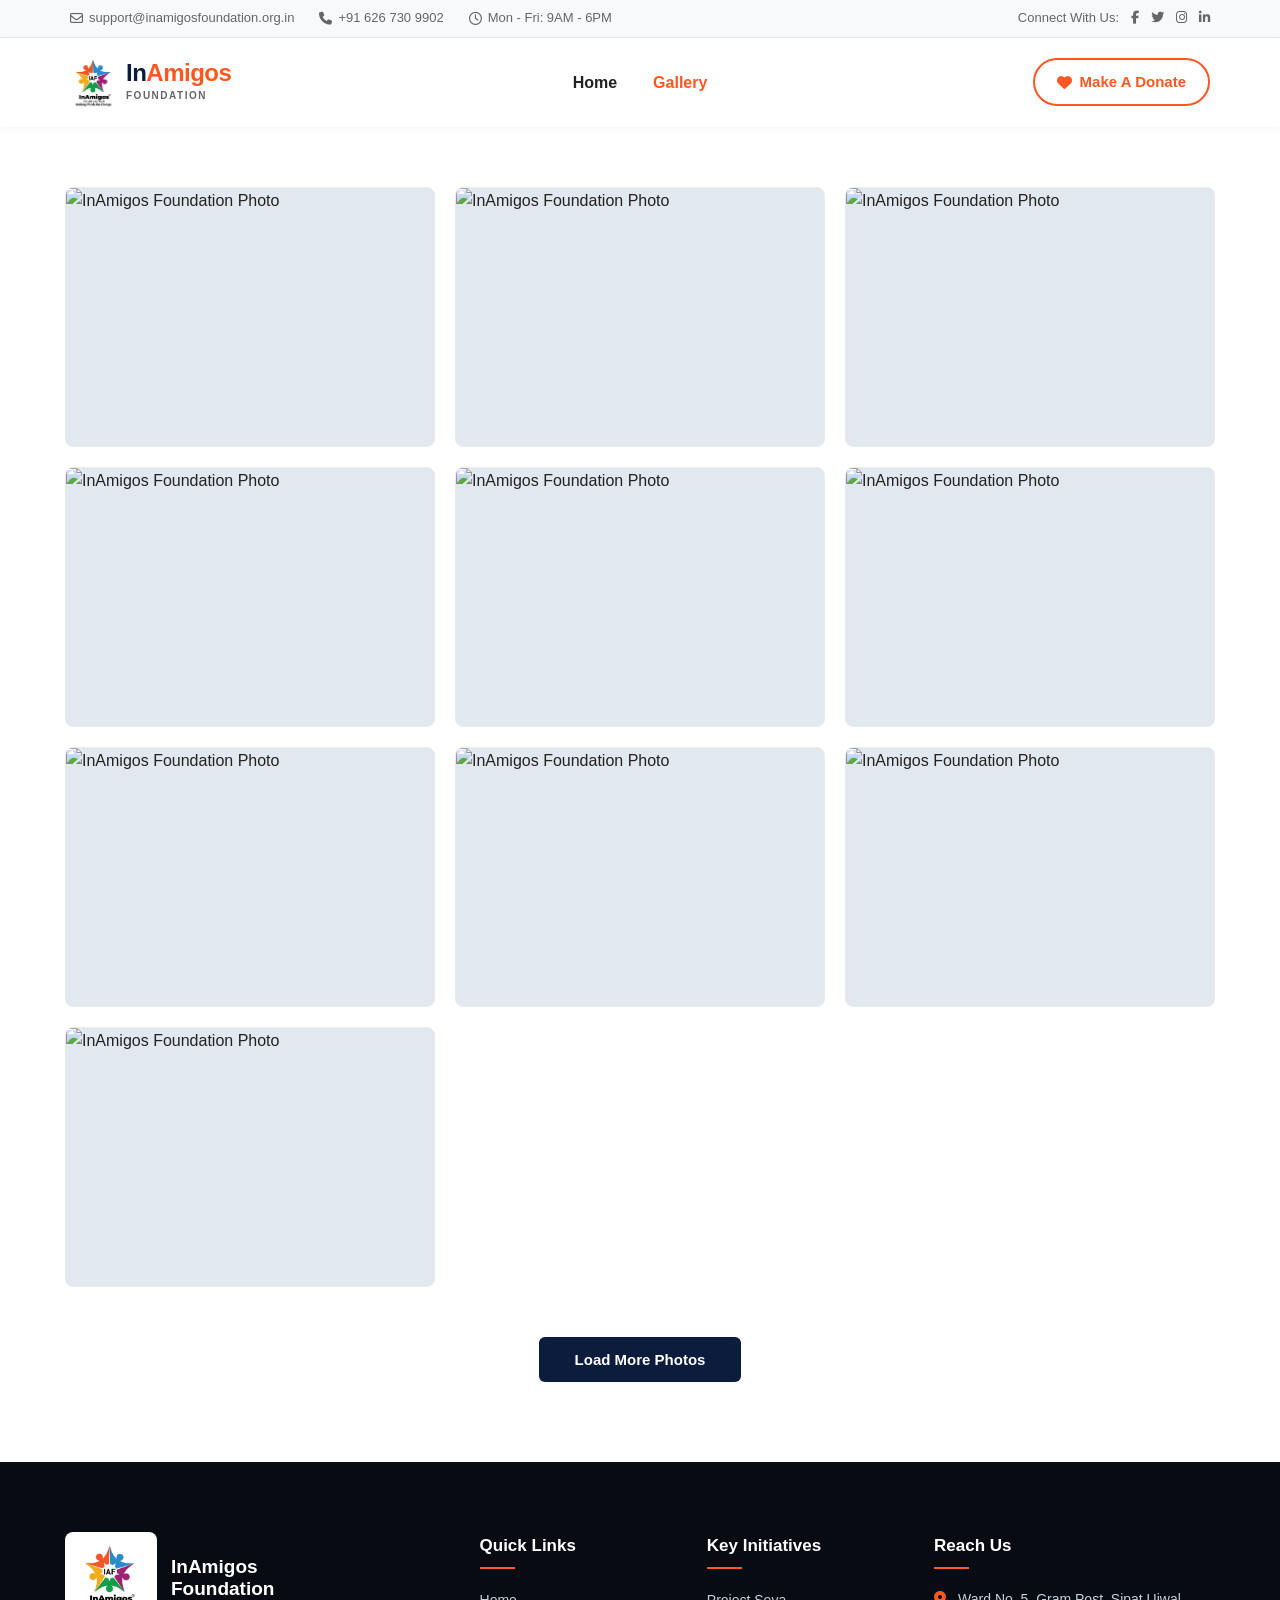
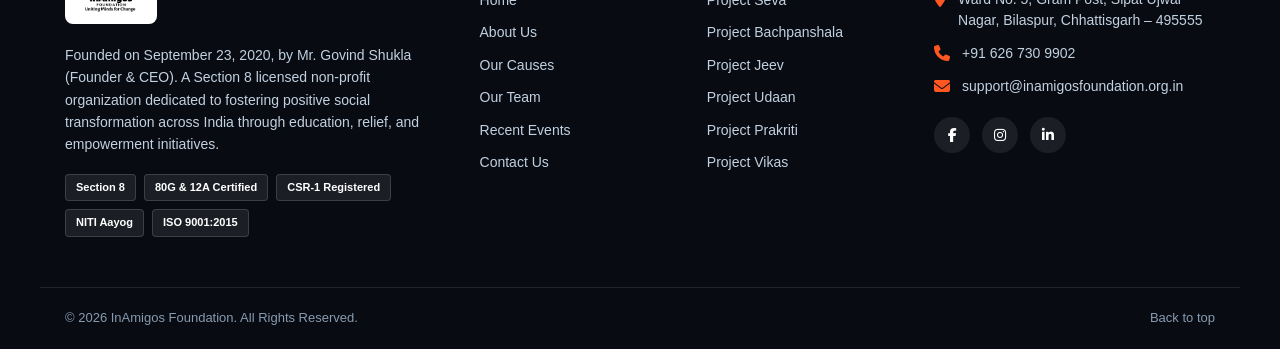
==== gallery.html @ 421b19ba "Project Initialization (commit 1)" ====
<!DOCTYPE html>
<html lang="en">
<head>
    <meta charset="UTF-8">
    <meta name="viewport" content="width=device-width, initial-scale=1.0">
    <title>InAmigos Foundation - Gallery</title>
    <link rel="stylesheet" href="style.css">
    <link rel="stylesheet" href="gallery.css">
    <link rel="stylesheet" href="https://cdnjs.cloudflare.com/ajax/libs/font-awesome/6.4.0/css/all.min.css">
</head>
<body>
    
    
  <!-- Top Utility Bar -->
  <div class="top-bar">
    <div class="top-bar-container">
      <div class="top-bar-left">
        <span><i class="fa-regular fa-envelope"></i> support@inamigosfoundation.org.in</span>
        <span><i class="fa-solid fa-phone"></i> +91 626 730 9902</span>
        <span><i class="fa-regular fa-clock"></i> Mon - Fri: 9AM - 6PM</span>
      </div>
      <div class="top-bar-right">
        <span>Connect With Us:</span>
        <div class="social-icons">
          <a href="https://www.facebook.com/inamigos.inamigos" aria-label="Facebook"><i class="fa-brands fa-facebook-f"></i></a>
          <a href="https://twitter.com/inamigos" aria-label="Twitter"><i class="fa-brands fa-twitter"></i></a>
          <a href="https://www.instagram.com/inamigos/" aria-label="Instagram"><i class="fa-brands fa-instagram"></i></a>
          <a href="https://www.linkedin.com/company/inamigos-foundation" aria-label="LinkedIn"><i class="fa-brands fa-linkedin-in"></i></a>
        </div>
      </div>
    </div>
  </div>

  <!-- Main Header -->
  <header class="main-header">
    <div class="header-container">
      <!-- Logo & Brand Name -->
      <a href="index.html" class="logo-container">
        <img src="logo.png" alt="InAmigos Foundation Logo">
        <div class="logo-text">
          <span class="brand-name">In<span class="highlight">Amigos</span></span>
          <span class="brand-tagline">Foundation</span>
        </div>
      </a>

      <!-- Centered Navigation Menu -->
      <nav class="main-nav" id="mainNav">
        <ul class="nav-menu">
          <li><a href="index.html">Home</a></li>
          <li><a href="gallery.html" class="active" aria-current="page">Gallery</a></li>
        </ul>
      </nav>

      <!-- CTA Button & Mobile Toggle -->
      <div class="header-actions">
        <a href="#" class="donate-btn">
          <i class="fa-solid fa-heart"></i> Make A Donate
        </a>
        <button class="mobile-toggle" type="button" aria-label="Toggle navigation" aria-expanded="false" onclick="toggleMenu()">
          <i class="fa-solid fa-bars"></i>
        </button>
      </div>
    </div>
  </header>


<!-- Pure Photo Gallery Section -->
  <main class="gallery-section">
    <div class="gallery-container">
      
      <!-- Photo Grid Container -->
      <div class="gallery-grid" id="galleryGrid">
        <!-- Photos will be automatically rendered here by JavaScript -->
      </div>

      <!-- Load More Button -->
      <div class="gallery-actions" id="galleryActions">
        <button id="loadMoreBtn" class="btn-load-more">Load More Photos</button>
      </div>

    </div>
  </main>

  <!-- Gallery JavaScript Logic -->
  <script>
    // ============================================================
    // ADD YOUR IMAGE URLS HERE
    // Simply add or replace image links inside this array list.
    // ============================================================
    const imageList = [
      "https://inamigosfoundation.org.in/public/storage/gallery/1743051449.jpg",
      "https://inamigosfoundation.org.in/public/storage/gallery/1743051438.jpg",
      "https://inamigosfoundation.org.in/public/storage/gallery/1743051382.jpg",
      "https://inamigosfoundation.org.in/public/storage/gallery/1738299164.jpg",
      "https://inamigosfoundation.org.in/public/storage/gallery/1738238755.JPG",
      "https://inamigosfoundation.org.in/public/storage/gallery/1738238744.jpg",
      "https://inamigosfoundation.org.in/public/storage/gallery/1738238725.jpg",
      "https://inamigosfoundation.org.in/public/storage/gallery/1738054473.jpg",
      "https://inamigosfoundation.org.in/public/storage/gallery/1738054458.jpg",
      "https://inamigosfoundation.org.in/public/storage/gallery/1738054440.jpg",
      "https://inamigosfoundation.org.in/public/storage/gallery/1738048982.jpg",
      "https://inamigosfoundation.org.in/public/storage/gallery/1690908498.jpg",
      "https://inamigosfoundation.org.in/public/storage/gallery/1690908483.jpg",
      "https://inamigosfoundation.org.in/public/storage/gallery/1690908391.jpg",
      "https://inamigosfoundation.org.in/public/storage/gallery/1690908380.jpg",
      "https://inamigosfoundation.org.in/public/storage/gallery/1690908369.jpg",
      "https://inamigosfoundation.org.in/public/storage/gallery/1690908359.jpg",
      "https://inamigosfoundation.org.in/public/storage/gallery/1690908350.jpg",
      "https://inamigosfoundation.org.in/public/storage/gallery/1690908247.jpeg",

    ];

    const batchSize = 10;
    let currentIndex = 0;

    const galleryGrid = document.getElementById('galleryGrid');
    const loadMoreBtn = document.getElementById('loadMoreBtn');

    function loadImages() {
      const nextBatch = imageList.slice(currentIndex, currentIndex + batchSize);

      nextBatch.forEach(url => {
        const card = document.createElement('div');
        card.className = 'gallery-photo-card';

        const img = document.createElement('img');
        img.src = url;
        img.alt = 'InAmigos Foundation Photo';
        img.loading = 'lazy';

        card.appendChild(img);
        galleryGrid.appendChild(card);
      });

      currentIndex += nextBatch.length;

      // Hide load button if all images are displayed
      if (currentIndex >= imageList.length) {
        loadMoreBtn.style.display = 'none';
      }
    }

    // Initial load of first 10 images
    loadImages();

    // Event listener for Load More button
    loadMoreBtn.addEventListener('click', loadImages);
  </script>


  <!-- Site Footer -->
  <footer class="site-footer">
    <div class="footer-container">
      
      <!-- Column 1: Organization Summary & Badges -->
      <div class="footer-col footer-about">
        <a class="footer-brand" href="#home" aria-label="InAmigos Foundation home">
          <img src="logo.png" alt="">
          <span>InAmigos<br>Foundation</span>
        </a>
        <p>
          Founded on September 23, 2020, by Mr. Govind Shukla (Founder & CEO). A Section 8 licensed non-profit organization dedicated to fostering positive social transformation across India through education, relief, and empowerment initiatives.
        </p>
        <div class="footer-badges">
          <span class="footer-badge">Section 8</span>
          <span class="footer-badge">80G & 12A Certified</span>
          <span class="footer-badge">CSR-1 Registered</span>
          <span class="footer-badge">NITI Aayog</span>
          <span class="footer-badge">ISO 9001:2015</span>
        </div>
      </div>

      <!-- Column 2: Navigation Links -->
      <div class="footer-col">
        <h4>Quick Links</h4>
        <ul class="footer-links">
          <li><a href="#home">Home</a></li>
          <li><a href="#about">About Us</a></li>
          <li><a href="#initiatives">Our Causes</a></li>
          <li><a href="#volunteers">Our Team</a></li>
          <li><a href="#events">Recent Events</a></li>
          <li><a href="#contact">Contact Us</a></li>
        </ul>
      </div>

      <!-- Column 3: Key Initiatives -->
      <div class="footer-col">
        <h4>Key Initiatives</h4>
        <ul class="footer-links">
          <li><a href="#initiatives">Project Seva</a></li>
          <li><a href="#initiatives">Project Bachpanshala</a></li>
          <li><a href="#initiatives">Project Jeev</a></li>
          <li><a href="#initiatives">Project Udaan</a></li>
          <li><a href="#initiatives">Project Prakriti</a></li>
          <li><a href="#initiatives">Project Vikas</a></li>
        </ul>
      </div>

      <!-- Column 4: Contact & Social Info -->
      <div class="footer-col">
        <h4>Reach Us</h4>
        <ul class="footer-contact-list">
          <li>
            <i class="fa-solid fa-location-dot"></i>
            <a href="https://www.google.com/maps/search/?api=1&amp;query=Ward+No.+5%2C+Gram+Post%2C+Sipat+Ujwal+Nagar%2C+Bilaspur%2C+Chhattisgarh+495555" target="_blank" rel="noopener noreferrer">Ward No. 5, Gram Post, Sipat Ujwal Nagar, Bilaspur, Chhattisgarh – 495555</a>
          </li>
          <li>
            <i class="fa-solid fa-phone"></i>
            <a href="tel:+916267309902">+91 626 730 9902</a>
          </li>
          <li>
            <i class="fa-solid fa-envelope"></i>
            <a href="mailto:support@inamigosfoundation.org.in">support@inamigosfoundation.org.in</a>
          </li>
        </ul>

        <!-- Social Media Profiles -->
        <div class="footer-socials">
          <a href="https://www.facebook.com/inamigos.inamigos" class="social-icon" aria-label="Facebook" target="_blank" rel="noopener noreferrer"><i class="fa-brands fa-facebook-f"></i></a>
          <a href="https://www.instagram.com/inamigos/" class="social-icon" aria-label="Instagram" target="_blank" rel="noopener noreferrer"><i class="fa-brands fa-instagram"></i></a>
          <a href="https://www.linkedin.com/company/inamigos-foundation" class="social-icon" aria-label="LinkedIn" target="_blank" rel="noopener noreferrer"><i class="fa-brands fa-linkedin-in"></i></a>
        </div>
      </div>

    </div>

    <!-- Bottom Copyright Bar -->
    <div class="footer-bottom">
      <p>&copy; 2026 InAmigos Foundation. All Rights Reserved.</p>
      <div>
        <a href="#home">Back to top</a>
      </div>
    </div>
  </footer>

</body>
</html>
---- style.css ----
/* --- Global Variables --- */
:root {
  --primary-navy: #0b1c3d;
  --accent-orange: #ff5722;
  --text-dark: #222222;
  --text-light: #666666;
  --bg-light: #f8f9fa;
  --white: #ffffff;
  --border-color: #eaeaea;
}

* {
  margin: 0;
  padding: 0;
  box-sizing: border-box;
  font-family: 'Segoe UI', Tahoma, Geneva, Verdana, sans-serif;
}

body {
  color: var(--text-dark);
  background-color: var(--white);
  line-height: 1.6;
}

a {
  text-decoration: none;
  color: inherit;
}

ul {
  list-style: none;
}

html {
  scroll-behavior: smooth;
}

section[id] {
  scroll-margin-top: 96px;
}

@media (prefers-reduced-motion: reduce) {
  html {
    scroll-behavior: auto;
  }
}

/* --- Top Bar --- */
.top-bar {
  background-color: var(--bg-light);
  border-bottom: 1px solid var(--border-color);
  font-size: 13px;
  color: var(--text-light);
  padding: 8px 0;
}

.top-bar-container {
  max-width: 1200px;
  margin: 0 auto;
  padding: 0 30px;
  display: flex;
  justify-content: space-between;
  align-items: center;
}

.top-bar-left {
  display: flex;
  gap: 25px;
  align-items: center;
}

.top-bar-left span {
  display: flex;
  align-items: center;
  gap: 6px;
}

.top-bar-right {
  display: flex;
  align-items: center;
  gap: 12px;
}

.social-icons {
  display: flex;
  gap: 12px;
}

.social-icons a {
  color: var(--text-light);
  transition: color 0.2s ease;
}

.social-icons a:hover {
  color: var(--accent-orange);
}

/* --- Main Navigation Header --- */
.main-header {
  background-color: var(--white);
  box-shadow: 0 2px 8px rgba(0, 0, 0, 0.04);
  position: sticky;
  top: 0;
  z-index: 1000;
  padding: 12px 0;
}

.header-container {
  max-width: 1200px;
  margin: 0 auto;
  padding: 0 30px;
  display: flex;
  justify-content: space-between;
  align-items: center;
  position: relative; /* Context for centered absolute nav */
}

/* Logo & Text closer together */
.logo-container {
  display: flex;
  align-items: center;
  gap: 8px;
}

.logo-container img {
  height: 65px;
  width: 48px;
  object-fit: cover;
  object-position: center;
}

.logo-text {
  display: flex;
  flex-direction: column;
  justify-content: center;
}

.logo-text .brand-name {
  font-size: 24px;
  font-weight: 800;
  color: var(--primary-navy);
  line-height: 1;
  letter-spacing: -0.5px;
}

.logo-text .brand-name .highlight {
  color: var(--accent-orange);
}

.logo-text .brand-tagline {
  font-size: 10px;
  font-weight: 600;
  color: var(--text-light);
  text-transform: uppercase;
  letter-spacing: 1.5px;
  margin-top: 3px;
}

/* Centered Desktop Navigation */
.main-nav {
  position: absolute;
  left: 50%;
  transform: translateX(-50%);
}

.nav-menu {
  display: flex;
  align-items: center;
  gap: 36px;
}

.nav-menu a {
  font-size: 16px;
  font-weight: 600;
  color: var(--text-dark);
  transition: color 0.2s ease;
}

.nav-menu a:hover,
.nav-menu a.active {
  color: var(--accent-orange);
}

/* Donate Button */
.donate-btn {
  background-color: var(--white);
  border: 2px solid var(--accent-orange);
  color: var(--accent-orange);
  padding: 10px 22px;
  border-radius: 50px;
  font-weight: 700;
  font-size: 15px;
  display: inline-flex;
  align-items: center;
  gap: 8px;
  white-space: nowrap;
  transition: all 0.3s ease;
}

.donate-btn:hover {
  background-color: var(--accent-orange);
  color: var(--white);
}

/* Mobile Toggle Hamburger Icon */
.mobile-toggle {
  display: none;
  font-size: 22px;
  cursor: pointer;
  color: var(--primary-navy);
  border: 0;
  padding: 0;
  background: transparent;
}

.header-actions {
  display: flex;
  align-items: center;
  gap: 15px;
}

/* --- Responsive Breakpoints --- */
@media (max-width: 992px) {
  .top-bar {
    display: none; /* Hide top utility bar on smaller screens */
  }

  .main-nav {
    position: static;
    transform: none;
  }

  .nav-menu {
    gap: 20px;
  }
}

@media (max-width: 768px) {
  .header-container {
    padding: 0 20px;
  }

  .header-actions {
    gap: 10px;
  }

  .mobile-toggle {
    display: block;
  }

  .main-nav {
    display: none;
    position: absolute;
    top: 100%;
    left: 0;
    width: 100%;
    background-color: var(--white);
    border-top: 1px solid var(--border-color);
    box-shadow: 0 4px 10px rgba(0,0,0,0.05);
    padding: 20px 0;
  }

  .main-nav.active {
    display: block;
  }

  .nav-menu {
    flex-direction: column;
    gap: 16px;
    align-items: center;
  }

  .donate-btn {
    padding: 8px 16px;
    font-size: 13px;
  }
}

@media (max-width: 480px) {
  .header-container {
    padding: 0 12px;
  }

  .logo-container img {
    height: 58px;
  }

  .logo-text .brand-name {
    font-size: 20px;
  }

  .logo-text .brand-tagline {
    font-size: 8px;
    letter-spacing: 1.2px;
  }

  .header-actions {
    gap: 6px;
  }

  .donate-btn {
    gap: 5px;
    padding: 6px 8px;
    font-size: 10px;
  }

  .mobile-toggle {
    font-size: 20px;
  }
}

/* --- Hero Section --- */
.hero-section {
  position: relative;
  background-color: var(--white);
  overflow: hidden;
  padding: 80px 0 100px 0;
}

.hero-decor {
  position: absolute;
  inset: 0;
  overflow: hidden;
  pointer-events: none;
  color: #e9e9e9;
}

.hero-decor i {
  position: absolute;
  opacity: 0.52;
}

.hero-decor-heart {
  top: 16%;
  left: 3%;
  font-size: 76px;
}

.hero-decor-hands {
  bottom: 9%;
  left: 38%;
  font-size: 92px;
}

.hero-decor-map {
  top: 12%;
  right: 3%;
  font-size: 64px;
}

.hero-container {
  max-width: 1200px;
  margin: 0 auto;
  padding: 0 30px;
  display: grid;
  grid-template-columns: minmax(0, 1.08fr) minmax(0, 0.92fr);
  align-items: center;
  gap: clamp(32px, 5vw, 64px);
  position: relative;
  z-index: 2;
}

/* Left Content Area */
.hero-content {
  display: flex;
  flex-direction: column;
  gap: 18px;
  min-width: 0;
}

.hero-subtitle {
  font-size: 13px;
  font-weight: 700;
  color: #222222;
  text-transform: uppercase;
  letter-spacing: 2px;
}

.hero-title {
  max-width: 680px;
  font-size: clamp(36px, 4.1vw, 58px);
  font-weight: 800;
  color: #222222;
  line-height: 1.08;
  letter-spacing: -1.5px;
  text-wrap: balance;
}

.hero-title span {
  color: #222222;
}

.hero-description {
  font-size: 16px;
  color: var(--text-light);
  line-height: 1.7;
}

/* Hero Action Buttons */
.hero-buttons {
  display: flex;
  align-items: center;
  gap: 15px;
  margin-top: 10px;
}

.btn-primary {
  background-color: var(--accent-orange);
  color: var(--white);
  padding: 12px 26px;
  border-radius: 50px;
  font-weight: 700;
  font-size: 15px;
  display: inline-flex;
  align-items: center;
  gap: 8px;
  box-shadow: none;
  transition: all 0.3s ease;
}

.btn-primary:hover {
  background-color: #e44d1f;
  transform: translateY(-2px);
}

.btn-secondary {
  background-color: var(--white);
  border: 2px solid var(--border-color);
  color: var(--text-dark);
  padding: 12px 26px;
  border-radius: 50px;
  font-weight: 700;
  font-size: 15px;
  transition: all 0.3s ease;
}

.btn-secondary:hover {
  border-color: var(--accent-orange);
  color: var(--accent-orange);
}

.hero-image-wrapper {
  position: relative;
  display: flex;
  justify-content: center;
  align-items: center;
  width: 100%;
  min-width: 0;
  padding: 0 12px 12px 0;
}

.hero-image-wrapper::before {
  content: '';
  position: absolute;
  inset: 0 0 0 10px;
  background-color: var(--accent-orange);
  border-radius: 38% 18% 18% 10% / 30% 16% 16% 16%;
  transform: translate(12px, 10px);
}

.hero-image-container {
  display: block;
  width: 100%;
  max-width: 500px;
  aspect-ratio: 3 / 2;
  overflow: hidden;
  position: relative;
  border-radius: 38% 18% 18% 10% / 30% 16% 16% 16%;
}

.hero-image-container img {
  width: 100%;
  height: 100%;
  object-fit: cover;
}

/* --- Community Stories --- */
.stories-section {
  padding: 72px 0 84px;
  background-color: #f8f9fa;
}

.stories-container {
  max-width: 1200px;
  margin: 0 auto;
  padding: 0 30px;
}

.stories-heading {
  max-width: 650px;
  margin: 0 auto 36px;
  text-align: center;
}

.stories-eyebrow {
  color: var(--accent-orange);
  font-size: 12px;
  font-weight: 700;
  letter-spacing: 1.5px;
  text-transform: uppercase;
}

.stories-heading h2 {
  margin-top: 8px;
  color: #222222;
  font-size: 32px;
  line-height: 1.2;
}

.stories-heading p {
  margin-top: 12px;
  color: var(--text-light);
}

.stories-grid {
  display: grid;
  grid-template-columns: repeat(3, minmax(0, 1fr));
  gap: 24px;
}

.story-card {
  overflow: hidden;
  background-color: var(--white);
  border: 1px solid var(--border-color);
  border-radius: 14px;
}

.story-card img {
  display: block;
  width: 100%;
  height: 230px;
  object-fit: cover;
}

.story-card-content {
  padding: 20px;
}

.story-card-content h3 {
  color: #222222;
  font-size: 18px;
  line-height: 1.35;
}

.story-card-content p {
  margin-top: 8px;
  color: var(--text-light);
  font-size: 14px;
}

/* --- Responsive Hero --- */
@media (max-width: 992px) {
  .hero-container {
    grid-template-columns: 1fr;
    text-align: center;
    gap: 40px;
  }

  .hero-content {
    align-items: center;
  }

  .hero-title {
    font-size: clamp(34px, 6vw, 46px);
  }

  .hero-image-container {
    width: 100%;
    max-width: 500px;
  }

  .stories-grid {
    grid-template-columns: repeat(2, minmax(0, 1fr));
  }
}

@media (max-width: 576px) {
  .hero-section {
    padding: 50px 0;
  }

  .hero-decor-hands {
    left: auto;
    right: 4%;
    bottom: 5%;
    font-size: 64px;
    opacity: 0.2;
  }

  .hero-title {
    font-size: clamp(30px, 8vw, 38px);
    letter-spacing: -0.8px;
  }

  .hero-buttons {
    flex-direction: column;
    width: 100%;
  }

  .btn-primary, .btn-secondary {
    width: 100%;
    justify-content: center;
  }

  .stories-section {
    padding: 52px 0;
  }

  .stories-container {
    padding: 0 20px;
  }

  .stories-heading h2 {
    font-size: 26px;
  }

  .stories-grid {
    grid-template-columns: 1fr;
    gap: 18px;
  }

  .story-card img {
    height: 220px;
  }
}

/* --- Mission & Impact Section --- */
.impact-section {
  background-color: var(--white);
  padding: 80px 0;
  border-bottom: 1px solid var(--border-color);
}

.impact-container {
  max-width: 1200px;
  margin: 0 auto;
  padding: 0 30px;
}

/* Section Header Text */
.section-header {
  text-align: center;
  max-width: 750px;
  margin: 0 auto 50px auto;
}

.section-subtitle {
  font-size: 13px;
  font-weight: 700;
  color: var(--accent-orange);
  text-transform: uppercase;
  letter-spacing: 2px;
  display: block;
  margin-bottom: 8px;
}

.section-title {
  font-size: 32px;
  font-weight: 800;
  color: var(--primary-navy);
  line-height: 1.25;
  margin-bottom: 15px;
}

.section-description {
  font-size: 15px;
  color: var(--text-light);
  line-height: 1.6;
}

/* Grid Layout for Cards */
.impact-grid {
  display: grid;
  grid-template-columns: repeat(3, 1fr);
  gap: 30px;
}

/* Impact Card Style matching template */
.impact-card {
  background-color: var(--bg-light);
  border: 1px solid var(--border-color);
  border-radius: 8px;
  padding: 35px 25px;
  text-align: center;
  transition: transform 0.2s ease, box-shadow 0.2s ease;
}

.impact-card:hover {
  transform: translateY(-4px);
  box-shadow: 0 10px 20px rgba(0, 0, 0, 0.05);
  border-color: var(--accent-orange);
}

.impact-icon {
  width: 50px;
  height: 50px;
  margin: 0 auto 20px auto;
  background-color: var(--white);
  border-radius: 50%;
  display: flex;
  align-items: center;
  justify-content: center;
  color: var(--accent-orange);
  font-size: 20px;
  box-shadow: 0 2px 6px rgba(0, 0, 0, 0.06);
}

.impact-card h3 {
  font-size: 19px;
  font-weight: 700;
  color: var(--primary-navy);
  margin-bottom: 12px;
}

.impact-card p {
  font-size: 14px;
  color: var(--text-light);
  line-height: 1.6;
  margin-bottom: 20px;
}

.card-link {
  font-size: 14px;
  font-weight: 700;
  color: var(--primary-navy);
  display: inline-flex;
  align-items: center;
  gap: 6px;
  transition: color 0.2s ease;
}

.card-link:hover {
  color: var(--accent-orange);
}

/* Responsive Grid */
@media (max-width: 992px) {
  .impact-grid {
    grid-template-columns: 1fr;
    gap: 20px;
  }
  
  .section-title {
    font-size: 26px;
  }
}

/* --- About / Get to Know Us Section --- */
.about-section {
  background-color: var(--white);
  padding: 80px 0;
  border-bottom: 1px solid var(--border-color);
}

.about-container {
  max-width: 1200px;
  margin: 0 auto;
  padding: 0 30px;
  display: grid;
  grid-template-columns: 1fr 1fr;
  align-items: center;
  gap: 60px;
}

/* Left Text Content */
.about-content {
  display: flex;
  flex-direction: column;
  gap: 16px;
}

.about-subtitle {
  font-size: 13px;
  font-weight: 700;
  color: var(--accent-orange);
  text-transform: uppercase;
  letter-spacing: 2px;
}

.about-title {
  font-size: 34px;
  font-weight: 800;
  color: var(--primary-navy);
  line-height: 1.2;
}

.about-description {
  font-size: 15px;
  color: var(--text-light);
  line-height: 1.7;
}

/* Credential Badges List */
.credentials-grid {
  display: grid;
  grid-template-columns: 1fr 1fr;
  gap: 12px 20px;
  margin-top: 10px;
}

.credential-item {
  display: flex;
  align-items: center;
  gap: 10px;
  font-size: 14px;
  font-weight: 600;
  color: var(--text-dark);
}

.credential-item i {
  color: var(--accent-orange);
  font-size: 16px;
}

/* Right Image Container */
.about-image-wrapper {
  position: relative;
  display: flex;
  justify-content: center;
}

.about-image-container {
  width: 100%;
  max-width: 480px;
  height: 380px;
  border-radius: 12px;
  overflow: hidden;
  border: 1px solid var(--border-color);
  box-shadow: 0 8px 24px rgba(0, 0, 0, 0.06);
}

.about-image-container img {
  width: 100%;
  height: 100%;
  object-fit: cover;
}

/* Responsive adjustments */
@media (max-width: 992px) {
  .about-container {
    grid-template-columns: 1fr;
    gap: 40px;
  }

  .about-image-wrapper {
    order: -1; /* Shows image above text on small tablet screens if needed, or remove order for default */
  }

  .about-title {
    font-size: 28px;
  }

  .credentials-grid {
    grid-template-columns: 1fr;
  }
}

/* --- Causes Callout Section --- */
.causes-callout {
  background-color: var(--bg-light);
  padding: 50px 20px;
  text-align: center;
  border-bottom: 1px solid var(--border-color);
}

.causes-title {
  font-size: 32px;
  font-weight: 800;
  color: var(--primary-navy);
  text-transform: uppercase;
  letter-spacing: 1.5px;
  margin-bottom: 20px;
}

.btn-causes {
  background-color: var(--accent-orange);
  color: var(--white);
  padding: 12px 28px;
  border-radius: 4px;
  font-weight: 700;
  font-size: 14px;
  display: inline-block;
  text-transform: capitalize;
  transition: background-color 0.2s ease, transform 0.2s ease;
}

.btn-causes:hover {
  background-color: #e44d1f;
  transform: translateY(-2px);
}

/* --- Impact Counter Bar --- */
.stats-bar {
  background-color: var(--primary-navy); /* Solid dark navy background (no gradient) */
  color: var(--white);
  padding: 60px 0;
}

.stats-container {
  max-width: 1200px;
  margin: 0 auto;
  padding: 0 30px;
  display: grid;
  grid-template-columns: repeat(4, 1fr);
  gap: 30px;
  text-align: center;
}

.stat-item {
  display: flex;
  flex-direction: column;
  align-items: center;
}

.stat-icon {
  font-size: 38px;
  color: var(--white);
  margin-bottom: 12px;
}

.stat-number {
  font-size: 42px;
  font-weight: 800;
  line-height: 1;
  color: var(--white);
  margin-bottom: 8px;
  font-family: Arial, sans-serif;
}

.stat-label {
  font-size: 13px;
  font-weight: 700;
  color: #bbccdd;
  text-transform: uppercase;
  letter-spacing: 2px;
}

/* Responsive Grid for Stats */
@media (max-width: 768px) {
  .stats-container {
    grid-template-columns: repeat(2, 1fr);
    gap: 40px 20px;
  }
}

@media (max-width: 480px) {
  .stats-container {
    grid-template-columns: 1fr;
  }
}
/* --- Volunteer Cards --- */
.volunteers-section {
  background-color: var(--white);
  padding: 80px 0;
  border-bottom: 1px solid var(--border-color);
}

.volunteers-container {
  max-width: 1280px;
  margin: 0 auto;
  padding: 0 25px;
}

/* 5-Column Grid */
.volunteers-grid {
  display: grid;
  grid-template-columns: repeat(5, 1fr);
  gap: 22px;
  margin-top: 40px;
}

.volunteer-card {
  background-color: var(--white);
  border: 1px solid var(--border-color);
  border-radius: 12px;
  overflow: hidden;
  display: flex;
  flex-direction: column;
  transition: transform 0.3s ease, box-shadow 0.3s ease;
}

.volunteer-card:hover {
  transform: translateY(-4px);
  box-shadow: 0 12px 28px rgba(11, 28, 61, 0.12);
}

/* Image Container occupying the top area */
.volunteer-card-img {
  width: 100%;
  height: 200px;
  background-color: #e2e8f0;
  position: relative;
  overflow: hidden;
}

.volunteer-card-img img {
  width: 100%;
  height: 100%;
  object-fit: cover;
  display: block;
  transition: transform 0.45s ease;
}

.volunteer-card-img img[alt="Akash"],
.volunteer-card-img img[alt="Anam Fatima"] {
  object-position: center 30%;
}

.volunteer-card:hover .volunteer-card-img img {
  transform: scale(1.04);
}

/* Bottom Navy Information Block */
.volunteer-card-info {
  background-color: var(--primary-navy);
  color: var(--white);
  padding: 15px 12px 20px 12px;
  text-align: center;
  flex-grow: 1;
  display: flex;
  flex-direction: column;
  justify-content: center;
}

.volunteer-name {
  font-size: 16px;
  font-weight: 700;
  color: var(--white);
  margin-bottom: 4px;
}

.volunteer-role {
  font-size: 12px;
  font-weight: 600;
  color: var(--accent-orange);
  text-transform: uppercase;
  letter-spacing: 0.5px;
}

/* --- Responsive Layout Breakpoints --- */
@media (max-width: 1200px) {
  .volunteers-grid {
    grid-template-columns: repeat(4, 1fr);
  }
}

@media (max-width: 992px) {
  .volunteers-grid {
    grid-template-columns: repeat(3, 1fr);
  }
}

@media (max-width: 768px) {
  .volunteers-grid {
    grid-template-columns: repeat(2, 1fr);
    gap: 16px;
  }
}

@media (max-width: 480px) {
  .volunteers-grid {
    grid-template-columns: 1fr;
  }
}

/* --- Events Section --- */
.events-section {
  background-color: var(--bg-light);
  padding: 80px 0;
  border-bottom: 1px solid var(--border-color);
}

.events-container {
  max-width: 1200px;
  margin: 0 auto;
  padding: 0 25px;
}

/* 3-Column Grid Layout */
.events-grid {
  display: grid;
  grid-template-columns: repeat(3, 1fr);
  gap: 30px;
  margin-top: 40px;
}

/* Event Card Style */
.event-card {
  background-color: var(--white);
  border: 1px solid var(--border-color);
  border-radius: 8px;
  overflow: hidden;
  display: flex;
  flex-direction: column;
  transition: transform 0.25s ease, box-shadow 0.25s ease;
}

.event-card:hover {
  transform: translateY(-5px);
  box-shadow: 0 10px 25px rgba(0, 0, 0, 0.08);
  border-color: var(--accent-orange);
}

/* Event Image & Category Tag */
.event-image-wrapper {
  position: relative;
  width: 100%;
  height: 220px;
  background-color: #e2e8f0;
}

.event-image-wrapper img {
  width: 100%;
  height: 100%;
  object-fit: cover;
  display: block;
}

.event-category-tag {
  position: absolute;
  bottom: 0;
  left: 0;
  background-color: var(--accent-orange);
  color: var(--white);
  font-size: 12px;
  font-weight: 700;
  padding: 6px 14px;
  text-transform: uppercase;
  letter-spacing: 0.5px;
}

/* Event Card Body */
.event-body {
  padding: 24px 20px;
  display: flex;
  flex-direction: column;
  flex-grow: 1;
}

.event-date {
  display: flex;
  align-items: center;
  gap: 8px;
  font-size: 13px;
  font-weight: 600;
  color: var(--text-light);
  font-style: italic;
  margin-bottom: 10px;
}

.event-date i {
  color: var(--accent-orange);
  font-style: normal;
}

.event-title {
  font-size: 20px;
  font-weight: 800;
  color: var(--primary-navy);
  line-height: 1.3;
  margin-bottom: 12px;
}

.event-description {
  font-size: 14px;
  color: var(--text-light);
  line-height: 1.6;
  margin-bottom: 20px;
  flex-grow: 1;
}

.btn-event-readmore {
  align-self: flex-start;
  background-color: var(--primary-navy);
  color: var(--white);
  padding: 10px 20px;
  border-radius: 4px;
  font-size: 13px;
  font-weight: 700;
  text-transform: lowercase;
  transition: background-color 0.2s ease;
}

.btn-event-readmore:hover {
  background-color: var(--accent-orange);
}

/* Responsive Grid for Events */
@media (max-width: 992px) {
  .events-grid {
    grid-template-columns: repeat(2, 1fr);
    gap: 24px;
  }
}

@media (max-width: 650px) {
  .events-grid {
    grid-template-columns: 1fr;
  }
}

/* --- Contact Us Section --- */
.contact-section {
  background-color: var(--white);
  padding: 80px 0;
  border-bottom: 1px solid var(--border-color);
}

.contact-container {
  max-width: 1200px;
  margin: 0 auto;
  padding: 0 25px;
}

/* 2-Column Grid Layout */
.contact-grid {
  display: grid;
  grid-template-columns: repeat(2, minmax(0, 1fr));
  gap: 50px;
  margin-top: 40px;
  align-items: start;
}

/* Left Contact Information Side */
.contact-info-wrapper {
  display: flex;
  flex-direction: column;
  gap: 24px;
  min-width: 0;
}

.contact-info-card {
  display: flex;
  align-items: flex-start;
  gap: 16px;
  background-color: var(--bg-light);
  border: 1px solid var(--border-color);
  padding: 20px;
  border-radius: 8px;
  transition: border-color 0.2s ease;
  min-width: 0;
}

.contact-info-card:hover {
  border-color: var(--accent-orange);
}

.contact-icon {
  width: 48px;
  height: 48px;
  background-color: var(--primary-navy);
  color: var(--white);
  border-radius: 8px;
  display: flex;
  align-items: center;
  justify-content: center;
  font-size: 20px;
  flex-shrink: 0;
}

.contact-details h4 {
  font-size: 16px;
  font-weight: 700;
  color: var(--primary-navy);
  margin-bottom: 4px;
  overflow-wrap: anywhere;
}

.contact-details p,
.contact-details a {
  font-size: 12px;
  color: var(--text-light);
  line-height: 1.6;
  text-decoration: none;
  transition: color 0.2s ease;
  overflow-wrap: anywhere;
  word-break: break-word;
}

.contact-details a:hover {
  color: var(--accent-orange);
}

/* Right Contact Form Side */
.contact-form-wrapper {
  background-color: var(--bg-light);
  border: 1px solid var(--border-color);
  padding: 35px;
  border-radius: 12px;
  min-width: 0;
}

.contact-form-title {
  font-size: 22px;
  font-weight: 800;
  color: var(--primary-navy);
  margin-bottom: 20px;
}

.contact-form {
  display: flex;
  flex-direction: column;
  gap: 16px;
}

.form-group {
  display: flex;
  flex-direction: column;
  gap: 6px;
}

.form-group label {
  font-size: 13px;
  font-weight: 700;
  color: var(--primary-navy);
}

.form-group input,
.form-group textarea {
  width: 100%;
  padding: 12px 14px;
  border: 1px solid var(--border-color);
  border-radius: 6px;
  font-size: 14px;
  color: var(--text-dark);
  background-color: var(--white);
  outline: none;
  transition: border-color 0.2s ease;
  font-family: inherit;
}

.form-group input:focus,
.form-group textarea:focus {
  border-color: var(--accent-orange);
}

.btn-contact-submit {
  background-color: var(--accent-orange);
  color: var(--white);
  border: none;
  padding: 14px 28px;
  border-radius: 6px;
  font-size: 14px;
  font-weight: 700;
  cursor: pointer;
  transition: background-color 0.2s ease, transform 0.2s ease;
  align-self: flex-start;
  margin-top: 8px;
}

.btn-contact-submit:hover {
  background-color: #e44d1f;
  transform: translateY(-2px);
}

/* Responsive Grid for Contact Section */
@media (max-width: 992px) {
  .contact-grid {
    grid-template-columns: 1fr;
    gap: 40px;
  }
}

@media (max-width: 480px) {
  .contact-form-wrapper {
    padding: 20px;
  }
}

/* --- Footer Section --- */
.site-footer {
  background-color: #080b12;
  color: #c2d1e0;
  padding-top: 70px;
  font-size: 14px;
}

.footer-container {
  max-width: 1200px;
  margin: 0 auto;
  padding: 0 25px 50px 25px;
  display: grid;
  grid-template-columns: 2fr 1fr 1fr 1.5fr;
  gap: 40px;
  border-bottom: 1px solid rgba(255, 255, 255, 0.1);
}

.footer-brand {
  display: inline-flex;
  align-items: center;
  gap: 14px;
  margin-bottom: 20px;
  color: var(--white);
  font-size: 19px;
  font-weight: 800;
  line-height: 1.15;
}

.footer-brand img {
  display: block;
  width: 92px;
  height: 92px;
  border-radius: 8px;
  background-color: var(--white);
  object-fit: cover;
  object-position: center;
}

.footer-brand:focus-visible,
.footer-links a:focus-visible,
.footer-contact-list a:focus-visible,
.social-icon:focus-visible,
.footer-bottom a:focus-visible {
  outline: 2px solid var(--accent-orange);
  outline-offset: 4px;
}

/* Column General Styling */
.footer-col h4 {
  color: var(--white);
  font-size: 17px;
  font-weight: 700;
  margin-bottom: 20px;
  position: relative;
  padding-bottom: 10px;
}

.footer-col h4::after {
  content: '';
  position: absolute;
  left: 0;
  bottom: 0;
  width: 35px;
  height: 2px;
  background-color: var(--accent-orange);
}

/* Col 1: About & Registrations */
.footer-about p {
  line-height: 1.6;
  margin-bottom: 18px;
}

.footer-badges {
  display: flex;
  flex-wrap: wrap;
  gap: 8px;
}

.footer-badge {
  background-color: rgba(255, 255, 255, 0.08);
  color: var(--white);
  font-size: 11px;
  font-weight: 700;
  padding: 4px 10px;
  border-radius: 4px;
  border: 1px solid rgba(255, 255, 255, 0.15);
}

/* Col 2 & 3: Links & Projects Lists */
.footer-links {
  list-style: none;
  padding: 0;
  margin: 0;
  display: flex;
  flex-direction: column;
  gap: 10px;
}

.footer-links a {
  color: #c2d1e0;
  text-decoration: none;
  transition: color 0.2s ease, padding-left 0.2s ease;
  display: inline-block;
}

.footer-links a:hover {
  color: var(--accent-orange);
  padding-left: 4px;
}

/* Col 4: Contact Info & Socials */
.footer-contact-list {
  list-style: none;
  padding: 0;
  margin: 0 0 20px 0;
  display: flex;
  flex-direction: column;
  gap: 12px;
}

.footer-contact-list li {
  display: flex;
  gap: 12px;
  line-height: 1.5;
}

.footer-contact-list i {
  color: var(--accent-orange);
  font-size: 16px;
  margin-top: 2px;
  flex-shrink: 0;
}

.footer-contact-list a {
  color: #c2d1e0;
  text-decoration: none;
  transition: color 0.2s ease;
  overflow-wrap: anywhere;
}

.footer-contact-list a:hover {
  color: var(--white);
}

.footer-socials {
  display: flex;
  gap: 12px;
}

.social-icon {
  width: 36px;
  height: 36px;
  background-color: rgba(255, 255, 255, 0.08);
  color: var(--white);
  border-radius: 50%;
  display: flex;
  align-items: center;
  justify-content: center;
  text-decoration: none;
  transition: background-color 0.2s ease, transform 0.2s ease;
}

.social-icon:hover {
  background-color: var(--accent-orange);
  transform: translateY(-3px);
}

/* Bottom Bar */
.footer-bottom {
  max-width: 1200px;
  margin: 0 auto;
  padding: 20px 25px;
  display: flex;
  justify-content: space-between;
  align-items: center;
  font-size: 13px;
  color: #889bb0;
}

.footer-bottom a {
  color: #889bb0;
  text-decoration: none;
  margin-left: 15px;
  transition: color 0.2s ease;
}

.footer-bottom a:hover {
  color: var(--white);
}

/* Footer Responsive Breakpoints */
@media (max-width: 992px) {
  .footer-container {
    grid-template-columns: 1fr 1fr;
    gap: 40px 30px;
  }
}

@media (max-width: 576px) {
  .footer-container {
    grid-template-columns: 1fr;
    gap: 30px;
  }

  .footer-bottom {
    flex-direction: column;
    gap: 12px;
    text-align: center;
  }

  .footer-bottom div {
    display: flex;
    gap: 15px;
    justify-content: center;
  }

  .footer-bottom a {
    margin-left: 0;
  }
}

/* --- Call to Action (CTA) Section --- */
.cta-section {
  background-color: #080b12;
  padding: 80px 0;
}

.cta-section .section-title {
  color: var(--white);
}

.cta-section .section-description {
  color: #c2d1e0;
}

.cta-container {
  max-width: 1200px;
  margin: 0 auto;
  padding: 0 25px;
}

/* 2-Column Grid Layout */
.cta-grid {
  display: grid;
  grid-template-columns: 1fr 1fr;
  gap: 30px;
  margin-top: 40px;
}

/* CTA Card Base Style */
.cta-card {
  border: 1px solid #252b35;
  border-radius: 8px;
  padding: 30px;
  display: flex;
  flex-direction: column;
  justify-content: space-between;
  gap: 24px;
}

/* Volunteer and support cards share the same restrained dark treatment. */
.cta-card-volunteer {
  background-color: #111722;
  color: var(--white);
}

.cta-card-support {
  background-color: #111722;
  color: var(--white);
}

.cta-card-title {
  font-size: 21px;
  font-weight: 700;
  line-height: 1.2;
  color: var(--white);
}

.cta-card-description {
  font-size: 14px;
  line-height: 1.6;
  color: #c2d1e0;
  margin-top: 8px;
}

/* Action Buttons */
.btn-cta {
  display: inline-flex;
  align-items: center;
  justify-content: center;
  gap: 10px;
  padding: 14px 28px;
  border-radius: 4px;
  font-size: 14px;
  font-weight: 700;
  text-decoration: none;
  transition: all 0.2s ease;
  align-self: flex-start;
}

.btn-cta-orange {
  background-color: var(--accent-orange);
  color: var(--white);
}

.btn-cta-orange:hover {
  background-color: #e44d1f;
}

/* Responsive Layout */
@media (max-width: 850px) {
  .cta-grid {
    grid-template-columns: 1fr;
    gap: 24px;
  }

  .cta-card {
    padding: 24px 20px;
  }
}
---- gallery.css ----
/* ==========================================
   PURE PHOTO GALLERY STYLES
   ========================================== */

.gallery-section {
  background-color: var(--white);
  padding: 60px 0 80px 0;
}

.gallery-container {
  max-width: 1200px;
  margin: 0 auto;
  padding: 0 25px;
}

/* Photo Grid Layout */
.gallery-grid {
  display: grid;
  grid-template-columns: repeat(3, 1fr);
  gap: 20px;
}

/* Image Item Card */
.gallery-photo-card {
  position: relative;
  width: 100%;
  height: 260px;
  background-color: #e2e8f0;
  border-radius: 8px;
  overflow: hidden;
  border: 1px solid var(--border-color);
  transition: transform 0.25s ease, box-shadow 0.25s ease, border-color 0.25s ease;
}

.gallery-photo-card:hover {
  transform: translateY(-4px);
  box-shadow: 0 8px 24px rgba(11, 28, 61, 0.1);
  border-color: var(--accent-orange);
}

.gallery-photo-card img {
  width: 100%;
  height: 100%;
  object-fit: cover;
  display: block;
}

/* Load More Button Wrapper */
.gallery-actions {
  text-align: center;
  margin-top: 50px;
}

.btn-load-more {
  background-color: var(--primary-navy);
  color: var(--white);
  border: none;
  padding: 14px 36px;
  border-radius: 6px;
  font-size: 15px;
  font-weight: 700;
  cursor: pointer;
  transition: background-color 0.2s ease, transform 0.2s ease;
}

.btn-load-more:hover {
  background-color: var(--accent-orange);
  transform: translateY(-2px);
}

.btn-load-more:disabled {
  background-color: #cbd5e1;
  cursor: not-allowed;
  transform: none;
}

/* Responsive Grid Breakpoints */
@media (max-width: 992px) {
  .gallery-grid {
    grid-template-columns: repeat(2, 1fr);
    gap: 16px;
  }
}

@media (max-width: 576px) {
  .gallery-grid {
    grid-template-columns: 1fr;
    gap: 14px;
  }

  .gallery-photo-card {
    height: 220px;
  }
}
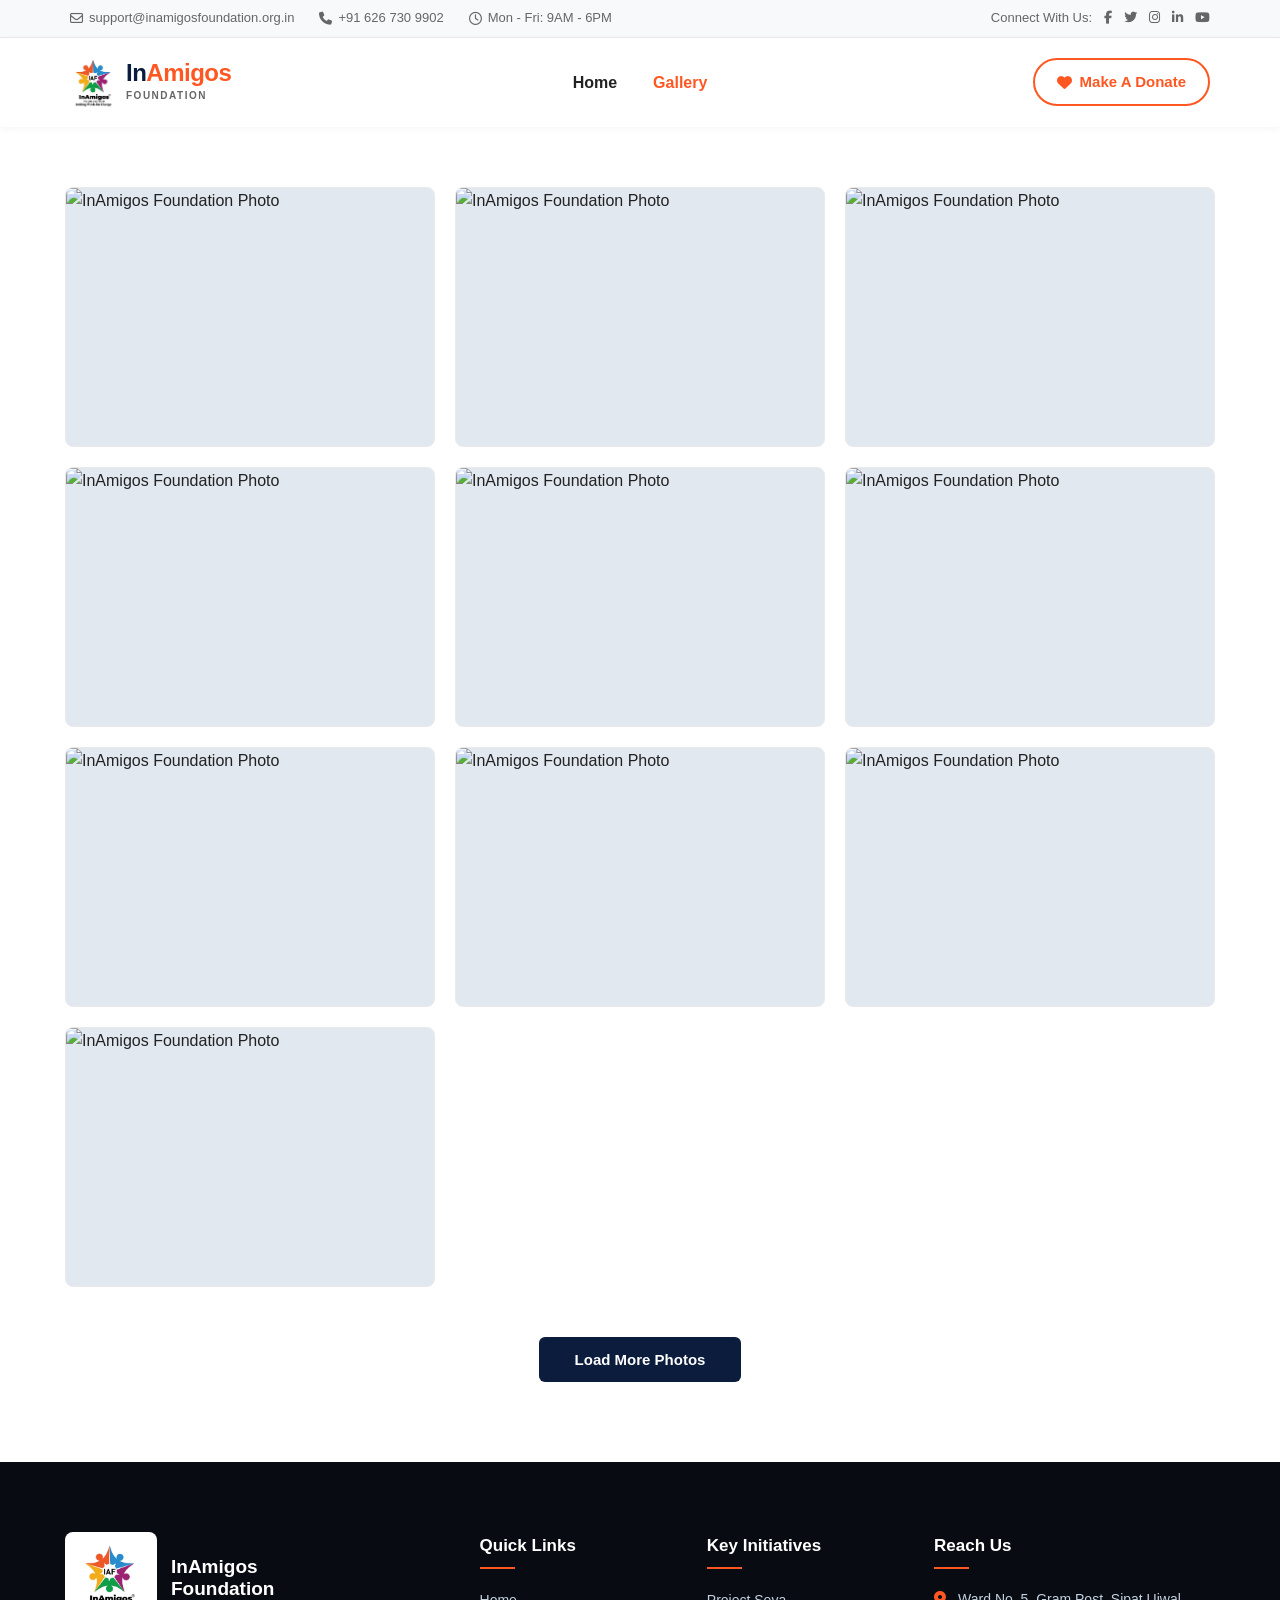
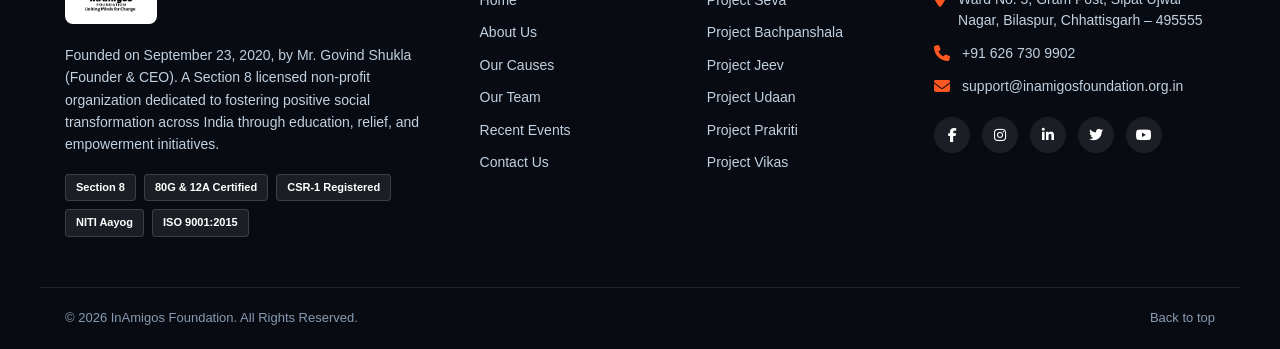
==== commit 016539d1: "Links updated commit 3" ====
--- a/gallery.html
+++ b/gallery.html
@@ -3,7 +3,26 @@
 <head>
     <meta charset="UTF-8">
     <meta name="viewport" content="width=device-width, initial-scale=1.0">
-    <title>InAmigos Foundation - Gallery</title>
+    <title>Gallery | InAmigos Foundation</title>
+    <meta name="description" content="Explore photos from InAmigos Foundation’s community work and initiatives across India.">
+    <meta name="author" content="InAmigos Foundation">
+    <meta name="theme-color" content="#080b12">
+    <link rel="icon" type="image/jpeg" href="https://inamigosfoundation.org.in/public/storage/settings/1744214680.jpg">
+    <link rel="apple-touch-icon" href="https://inamigosfoundation.org.in/public/storage/settings/1744214680.jpg">
+    <meta property="og:type" content="website">
+    <meta property="og:site_name" content="InAmigos Foundation">
+    <meta property="og:title" content="Gallery | InAmigos Foundation">
+    <meta property="og:description" content="Explore photos from InAmigos Foundation’s community work and initiatives across India.">
+    <meta property="og:image" content="https://inamigosfoundation.org.in/public/storage/settings/1744214680.jpg">
+    <meta property="og:image:type" content="image/jpeg">
+    <meta property="og:image:width" content="1036">
+    <meta property="og:image:height" content="1036">
+    <meta property="og:image:alt" content="InAmigos Foundation logo">
+    <meta name="twitter:card" content="summary_large_image">
+    <meta name="twitter:title" content="Gallery | InAmigos Foundation">
+    <meta name="twitter:description" content="Explore photos from InAmigos Foundation’s community work and initiatives across India.">
+    <meta name="twitter:image" content="https://inamigosfoundation.org.in/public/storage/settings/1744214680.jpg">
+    <meta name="twitter:image:alt" content="InAmigos Foundation logo">
     <link rel="stylesheet" href="style.css">
     <link rel="stylesheet" href="gallery.css">
     <link rel="stylesheet" href="https://cdnjs.cloudflare.com/ajax/libs/font-awesome/6.4.0/css/all.min.css">
@@ -22,10 +41,11 @@
       <div class="top-bar-right">
         <span>Connect With Us:</span>
         <div class="social-icons">
-          <a href="https://www.facebook.com/inamigos.inamigos" aria-label="Facebook"><i class="fa-brands fa-facebook-f"></i></a>
-          <a href="https://twitter.com/inamigos" aria-label="Twitter"><i class="fa-brands fa-twitter"></i></a>
-          <a href="https://www.instagram.com/inamigos/" aria-label="Instagram"><i class="fa-brands fa-instagram"></i></a>
-          <a href="https://www.linkedin.com/company/inamigos-foundation" aria-label="LinkedIn"><i class="fa-brands fa-linkedin-in"></i></a>
+          <a href="https://www.facebook.com/109800320841732/posts/289306342891128/" aria-label="Facebook" target="_blank" rel="noopener noreferrer"><i class="fa-brands fa-facebook-f"></i></a>
+          <a href="https://twitter.com/InamigosF?s=08" aria-label="Twitter" target="_blank" rel="noopener noreferrer"><i class="fa-brands fa-twitter"></i></a>
+          <a href="https://instagram.com/inamigos?utm_medium=copy_link" aria-label="Instagram" target="_blank" rel="noopener noreferrer"><i class="fa-brands fa-instagram"></i></a>
+          <a href="https://www.linkedin.com/company/inamigos-foundation" aria-label="LinkedIn" target="_blank" rel="noopener noreferrer"><i class="fa-brands fa-linkedin-in"></i></a>
+          <a href="https://youtube.com/@inamigosfoundation4296" aria-label="YouTube" target="_blank" rel="noopener noreferrer"><i class="fa-brands fa-youtube"></i></a>
         </div>
       </div>
     </div>
@@ -216,9 +236,11 @@
 
         <!-- Social Media Profiles -->
         <div class="footer-socials">
-          <a href="https://www.facebook.com/inamigos.inamigos" class="social-icon" aria-label="Facebook" target="_blank" rel="noopener noreferrer"><i class="fa-brands fa-facebook-f"></i></a>
-          <a href="https://www.instagram.com/inamigos/" class="social-icon" aria-label="Instagram" target="_blank" rel="noopener noreferrer"><i class="fa-brands fa-instagram"></i></a>
+          <a href="https://www.facebook.com/109800320841732/posts/289306342891128/" class="social-icon" aria-label="Facebook" target="_blank" rel="noopener noreferrer"><i class="fa-brands fa-facebook-f"></i></a>
+          <a href="https://instagram.com/inamigos?utm_medium=copy_link" class="social-icon" aria-label="Instagram" target="_blank" rel="noopener noreferrer"><i class="fa-brands fa-instagram"></i></a>
           <a href="https://www.linkedin.com/company/inamigos-foundation" class="social-icon" aria-label="LinkedIn" target="_blank" rel="noopener noreferrer"><i class="fa-brands fa-linkedin-in"></i></a>
+          <a href="https://twitter.com/InamigosF?s=08" class="social-icon" aria-label="Twitter" target="_blank" rel="noopener noreferrer"><i class="fa-brands fa-twitter"></i></a>
+          <a href="https://youtube.com/@inamigosfoundation4296" class="social-icon" aria-label="YouTube" target="_blank" rel="noopener noreferrer"><i class="fa-brands fa-youtube"></i></a>
         </div>
       </div>
 
